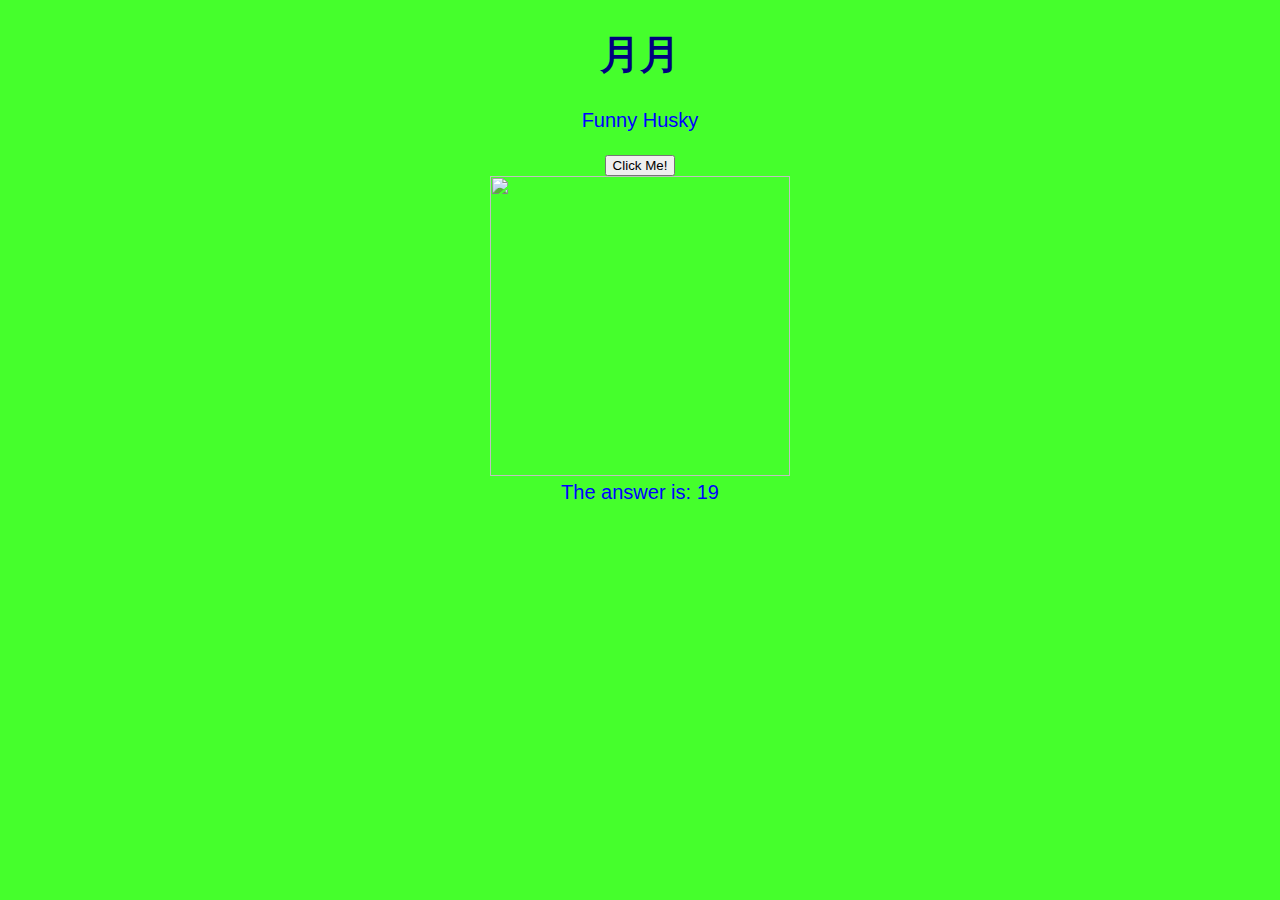
==== index.html @ 1a6e8490 "index.html" ====
<!DOCTYPE html>
<html>
    <head>
        <meta charset="utf-8" />
        <title>--TITLE--</title>
        <link rel="stylesheet" type="text/css" href="index_style.css">
    </head>
    <body>
        <h1 style="color:navy; text-align:center;">月月</h1>
        <p>Funny Husky</p>
        <button type="button" onclick="myFunction()">Click Me!</button>
        </br>
        <img src="https://i.imgur.com/OzENvni.jpg", width='300', height='300'>
        </br>
        The answer is: <span id="demo"></span>
    </body>
    <script>
        document.getElementById("demo").innerHTML = 5 + 6 + 8;
        window.alert("This is the alert message.");
        var a = 0;
        function myFunction() {
            if (a==0) {
                document.getElementById("demo").style.fontSize = '35px';
                a = 1;
            }
            else {
                document.getElementById("demo").style.fontSize = '15px';
                a = 0;
            }
        }
    </script>
</html>

<!-- 
<style>
    body {
    background: #ffffe0;
    text-align: center;
    color: red;
    font-family: sans-serif;
    font-size: 150%;
}
</style> -->
---- index_style.css ----
body {
    background: rgba(30, 255, 0, 0.827);
    text-align: center;
    color: blue;
    font-family: sans-serif;
    font-size: 20px;
}
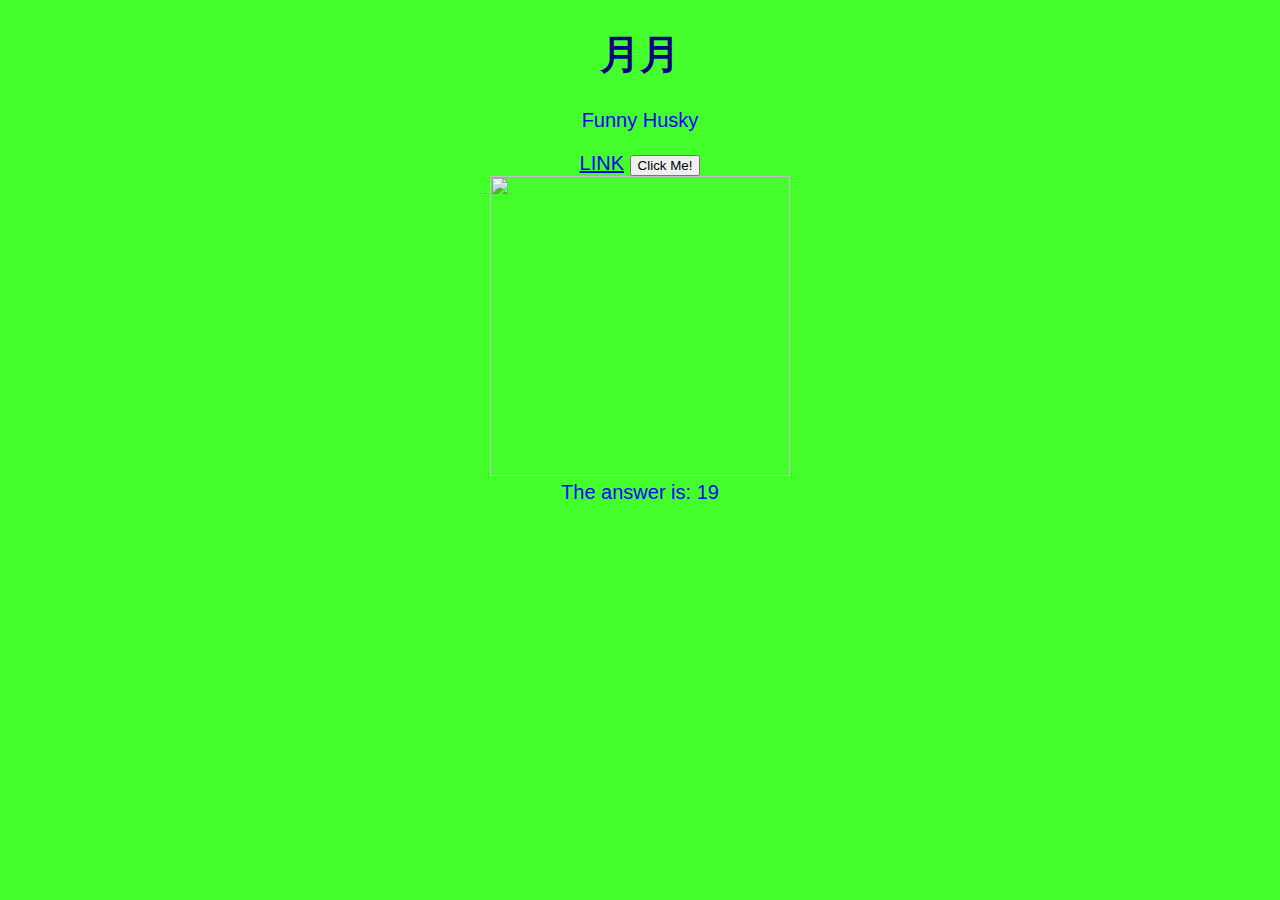
==== commit 06335baf: "update" ====
--- a/index.html
+++ b/index.html
@@ -8,6 +8,7 @@
     <body>
         <h1 style="color:navy; text-align:center;">月月</h1>
         <p>Funny Husky</p>
+        <a href="./demo.html", target="_blank">LINK</a>
         <button type="button" onclick="myFunction()">Click Me!</button>
         </br>
         <img src="https://i.imgur.com/OzENvni.jpg", width='300', height='300'>
@@ -17,6 +18,7 @@
     <script>
         document.getElementById("demo").innerHTML = 5 + 6 + 8;
         window.alert("This is the alert message.");
+        
         var a = 0;
         function myFunction() {
             if (a==0) {
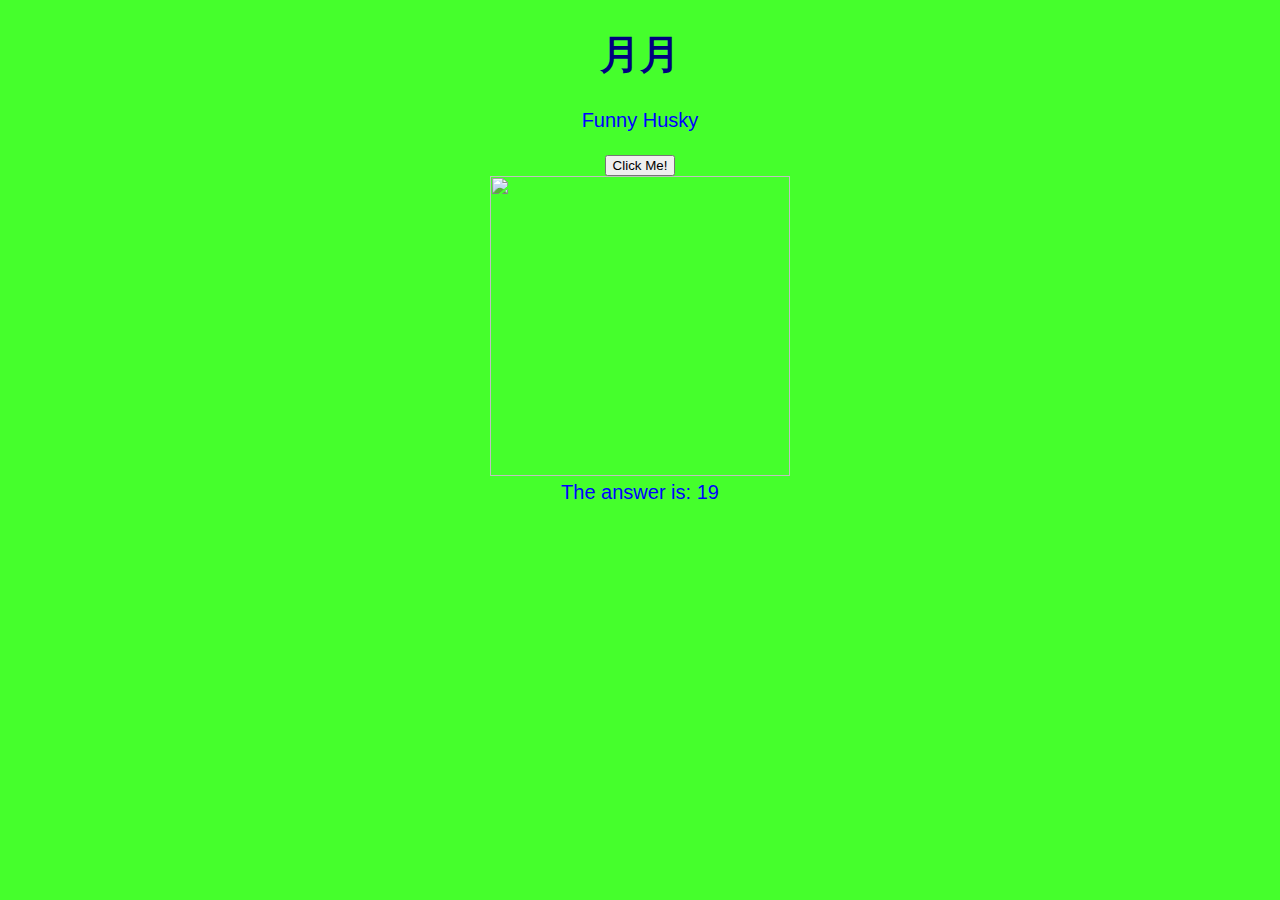
==== commit 57615186: "Revert "update"" ====
--- a/index.html
+++ b/index.html
@@ -8,7 +8,6 @@
     <body>
         <h1 style="color:navy; text-align:center;">月月</h1>
         <p>Funny Husky</p>
-        <a href="./demo.html", target="_blank">LINK</a>
         <button type="button" onclick="myFunction()">Click Me!</button>
         </br>
         <img src="https://i.imgur.com/OzENvni.jpg", width='300', height='300'>
@@ -18,7 +17,6 @@
     <script>
         document.getElementById("demo").innerHTML = 5 + 6 + 8;
         window.alert("This is the alert message.");
-        
         var a = 0;
         function myFunction() {
             if (a==0) {
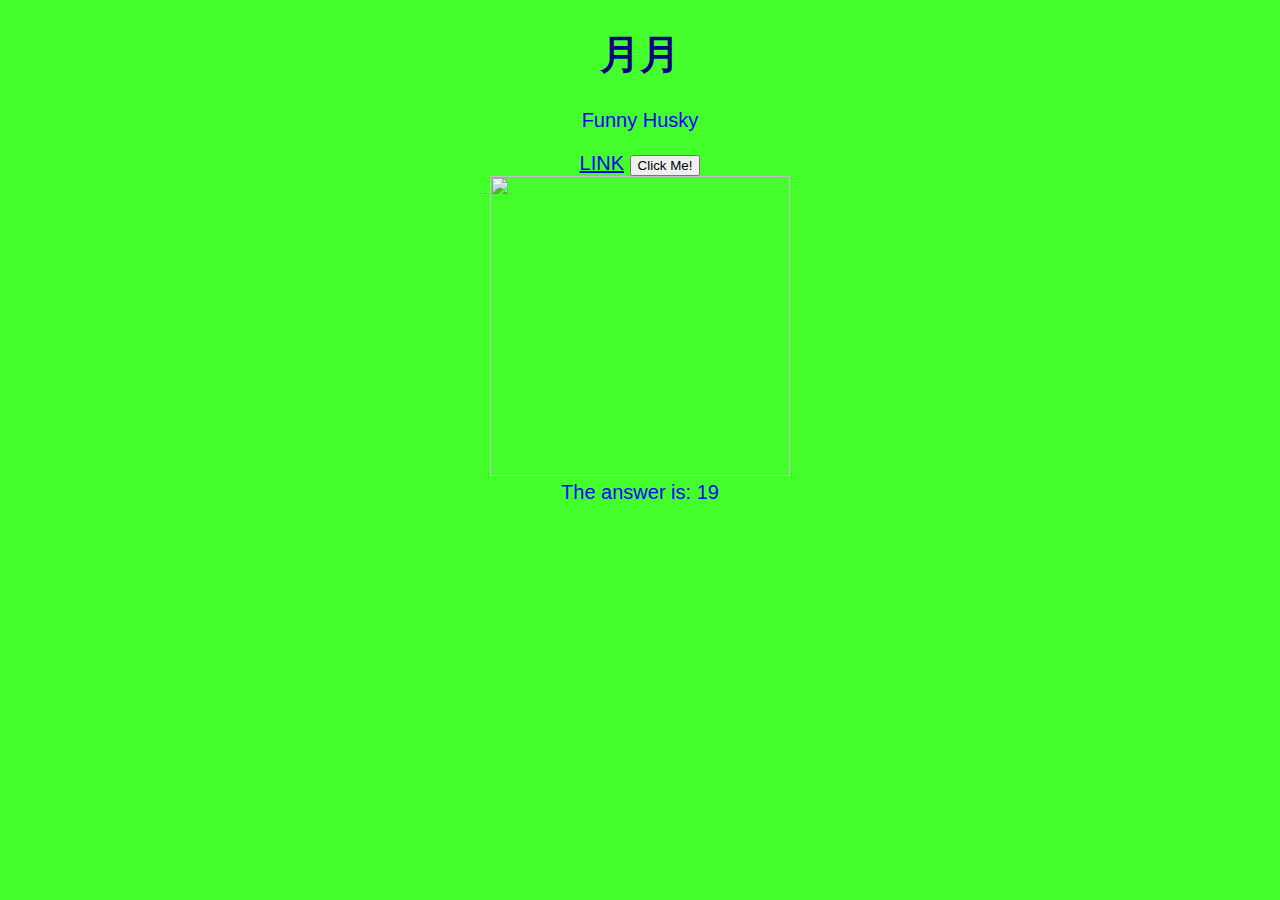
==== commit 441401ea: "Merge branch 'master' of github.com:ShunHua0404/learn" ====
--- a/index.html
+++ b/index.html
@@ -8,6 +8,7 @@
     <body>
         <h1 style="color:navy; text-align:center;">月月</h1>
         <p>Funny Husky</p>
+        <a href="./demo.html", target="_blank">LINK</a>
         <button type="button" onclick="myFunction()">Click Me!</button>
         </br>
         <img src="https://i.imgur.com/OzENvni.jpg", width='300', height='300'>
@@ -40,4 +41,4 @@
     font-family: sans-serif;
     font-size: 150%;
 }
-</style> -->+</style> -->
